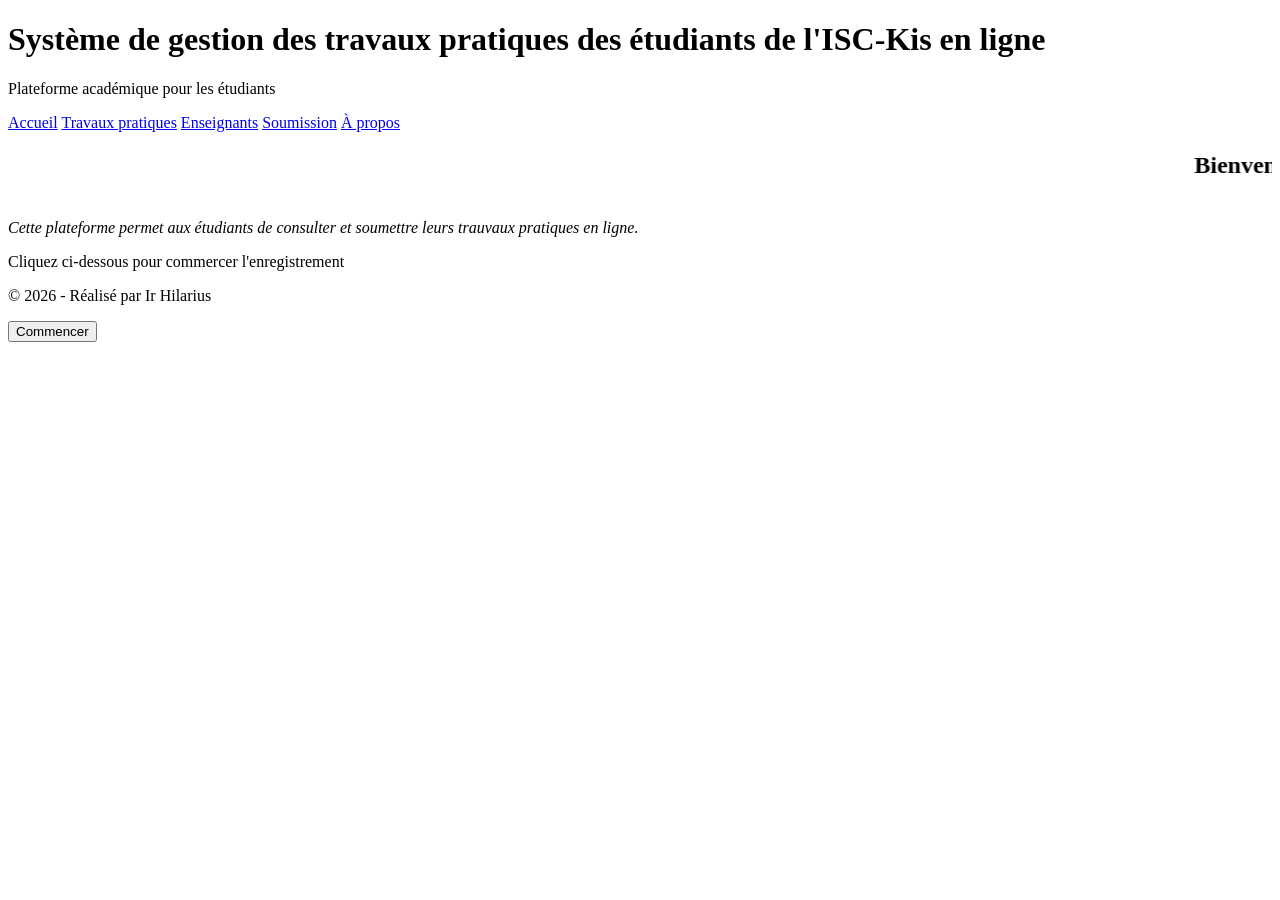
==== index.HTML @ a0ee32ba "Add files via upload" ====
<!DOCTYPE html>
	<meta charset="utf-8">
	<meta name="viewport" content="width=device-width, initial-scale=1">
	<title>Gestion des TP en ligne</title>
	<link rel="stylesheet" type="text/css" href="style/style.css">
</head>
<body>
	<div class="bg-zoom"></div>
	<style>
		body {
			background-image: url(images/Bienvenue.jpg);
		}
	</style>
	<header>
		<h1>Système de gestion des travaux pratiques des étudiants de l'ISC-Kis en ligne</h1>
		<p>Plateforme académique pour les étudiants</p>
	</header>
	<nav>
		<a href="index.html">Accueil</a>
    	<a href="tp.html">Travaux pratiques</a>
    	<a href="enseignants.html">Enseignants</a>
    	<a href="soumission.html">Soumission</a>
    	<a href="a_propos.html">À propos</a>
	</nav>
	<main>
		<b><marquee><h2 class="b">Bienvenue sur notre site de la gestion des travaux pratiques des étudiants de l'isc-kis en ligne</h2></marquee></b>
		<div class="a">
			<p><i>Cette plateforme permet aux étudiants de consulter et soumettre leurs trauvaux pratiques en ligne.</i></p>
			<p>Cliquez ci-dessous pour commercer l'enregistrement</p>
			<p>© 2026 - Réalisé par Ir Hilarius</p>
		</div>
	</main>
	<footer>
		<a href="tp.html">
			<button>Commencer</button>
		</a>
	</footer>
	<script src="js/script.js"></script>
</body>
</html>
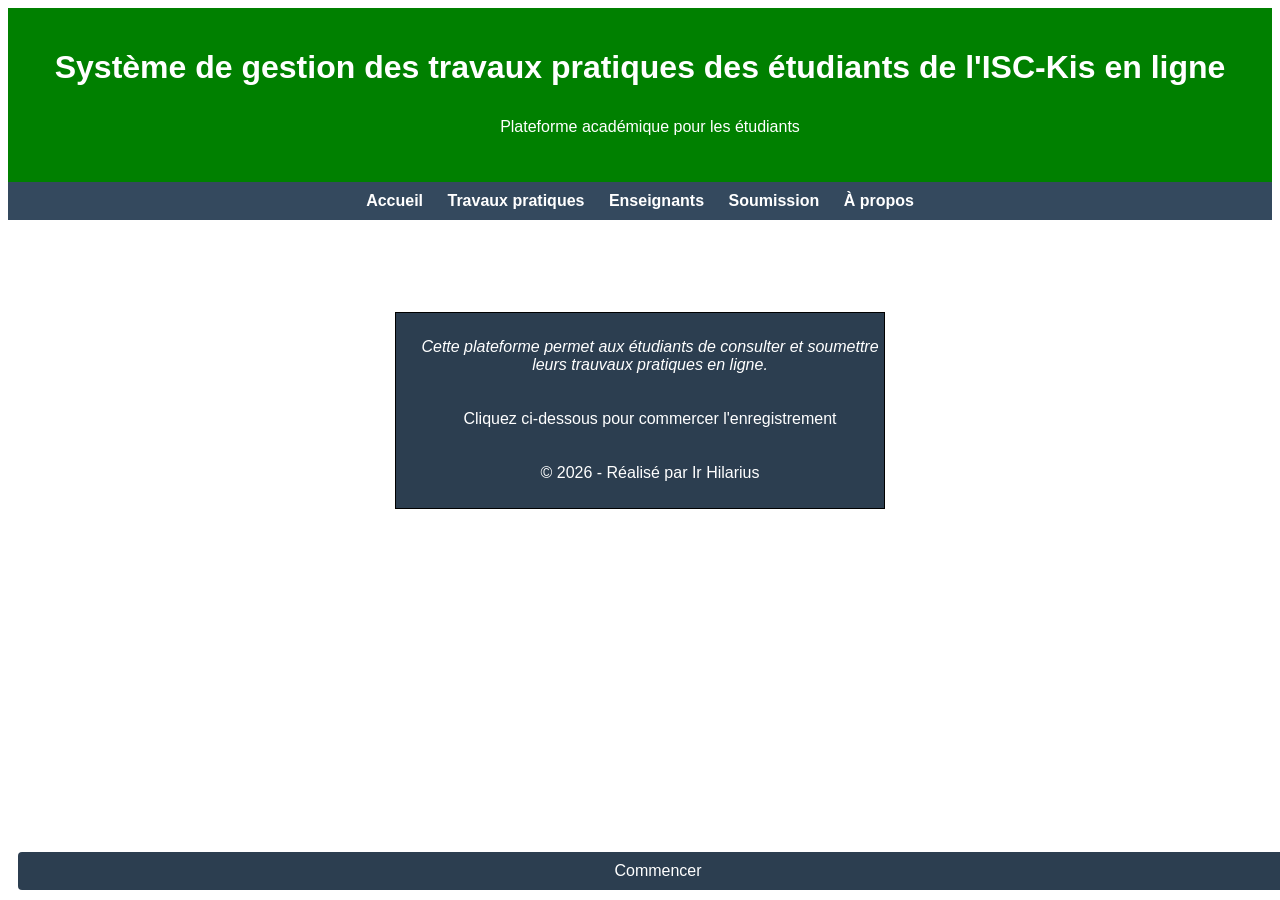
==== commit a99d8628: "Update index.HTML" ====
--- a/index.HTML
+++ b/index.HTML
@@ -2,7 +2,7 @@
 	<meta charset="utf-8">
 	<meta name="viewport" content="width=device-width, initial-scale=1">
 	<title>Gestion des TP en ligne</title>
-	<link rel="stylesheet" type="text/css" href="style/style.css">
+	<link rel="stylesheet" type="text/css" href="style.css">
 </head>
 <body>
 	<div class="bg-zoom"></div>
@@ -37,4 +37,5 @@
 	</footer>
 	<script src="js/script.js"></script>
 </body>
-</html>+
+</html>
--- a/style.css
+++ b/style.css
@@ -0,0 +1,69 @@
+body {
+	font-family: Arial, sans-serif;
+}
+header {
+	background-color: green;
+	color: white;
+	padding: 20px;
+	text-align: center;
+}
+nav {
+	background-color:#34495e ;
+	padding: 10px;
+	text-align: center;
+}
+nav a {
+	color: white;
+	margin: 10px;
+	text-decoration: none;
+	font-weight: bold;
+}
+nav a hover {
+	text-decoration: underline;
+}
+main {
+	padding: 20px;
+}
+footer{
+	color: red;
+	text-align: center;
+	padding: 100px;
+	position: fixed; 
+	bottom: 0;
+	width: 100%;
+}
+p {
+	color: white;
+	text-align: center;
+}
+footer, p{
+	text-align: center;
+	color: bold;
+    margin-top: 15px;
+    padding: 10px;
+    width: 100%;
+    border: none;
+    font-size: 16px;
+    border-radius: 4px;
+}
+button {
+	text-align: center;
+    margin-top: 15px;
+    padding: 10px;
+    width: 100%;
+    background-color: #2c3e50;
+    color: white;
+    border: none;
+    font-size: 16px;
+    border-radius: 4px;
+    cursor: pointer;
+}
+.b {
+	color: white;
+}
+.a{
+	border: 1px solid black;
+	margin-left: 30%;
+	margin-right: 30%;
+	background-color: #2c3e50;
+}
